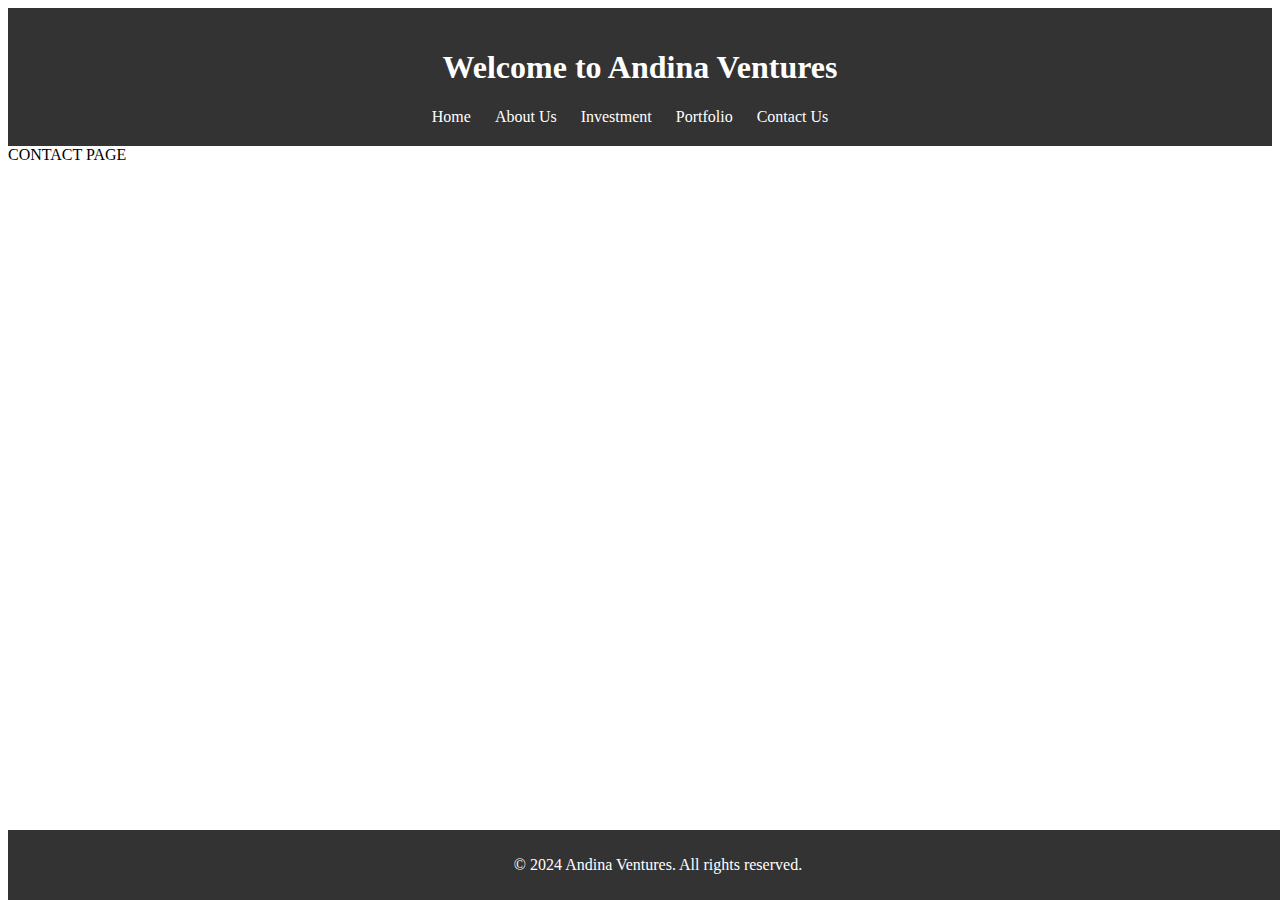
==== contact.html @ e3d5963a "Create contact.html" ====
<!DOCTYPE html>
<html lang="en">
<head>
    <meta charset="UTF-8">
    <meta name="viewport" content="width=device-width, initial-scale=1.0">
    <title>Andina Ventures</title>
    <link rel="stylesheet" href="styles.css">
</head>
<body>
    <header>
        <h1>Welcome to Andina Ventures</h1>
        <nav>
            <ul>
                <li><a href="index.html">Home</a></li>
                <li><a href="about.html">About Us</a></li>
                <li><a href="investment.html">Investment</a></li>
                <li><a href="portfolio.html">Portfolio</a></li>
                <li><a href="contact.html">Contact Us</a></li>
            </ul>
        </nav>
    </header>

    <div> <!-- CHAGNE TEXT BETWEEN THIS TWO "DIV" TAGS -->
        CONTACT PAGE
    </div>
    <section class="banner">
        <!-- Homepage Banner Content -->
    </section>

    <footer>
        <p>&copy; 2024 Andina Ventures. All rights reserved.</p>
    </footer>
</body>
</html>
---- styles.css ----
css
/* styles.css */
body {
    font-family: Arial, sans-serif;
    margin: 0;
    padding: 0;
}

header {
    background-color: #333;
    color: #fff;
    padding: 20px;
    text-align: center;
}

nav ul {
    list-style-type: none;
    margin: 0;
    padding: 0;
}

nav ul li {
    display: inline;
    margin-right: 20px;
}

nav ul li a {
    color: #fff;
    text-decoration: none;
}

.banner {
    background-image: url('https://pixabay.com/illustrations/banner-header-binary-zero-one-904887/');
    background-size: cover;
    height: 400px;
}

footer {
    background-color: #333;
    color: #fff;
    text-align: center;
    padding: 10px;
    position: fixed;
    bottom: 0;
    width: 100%;
}
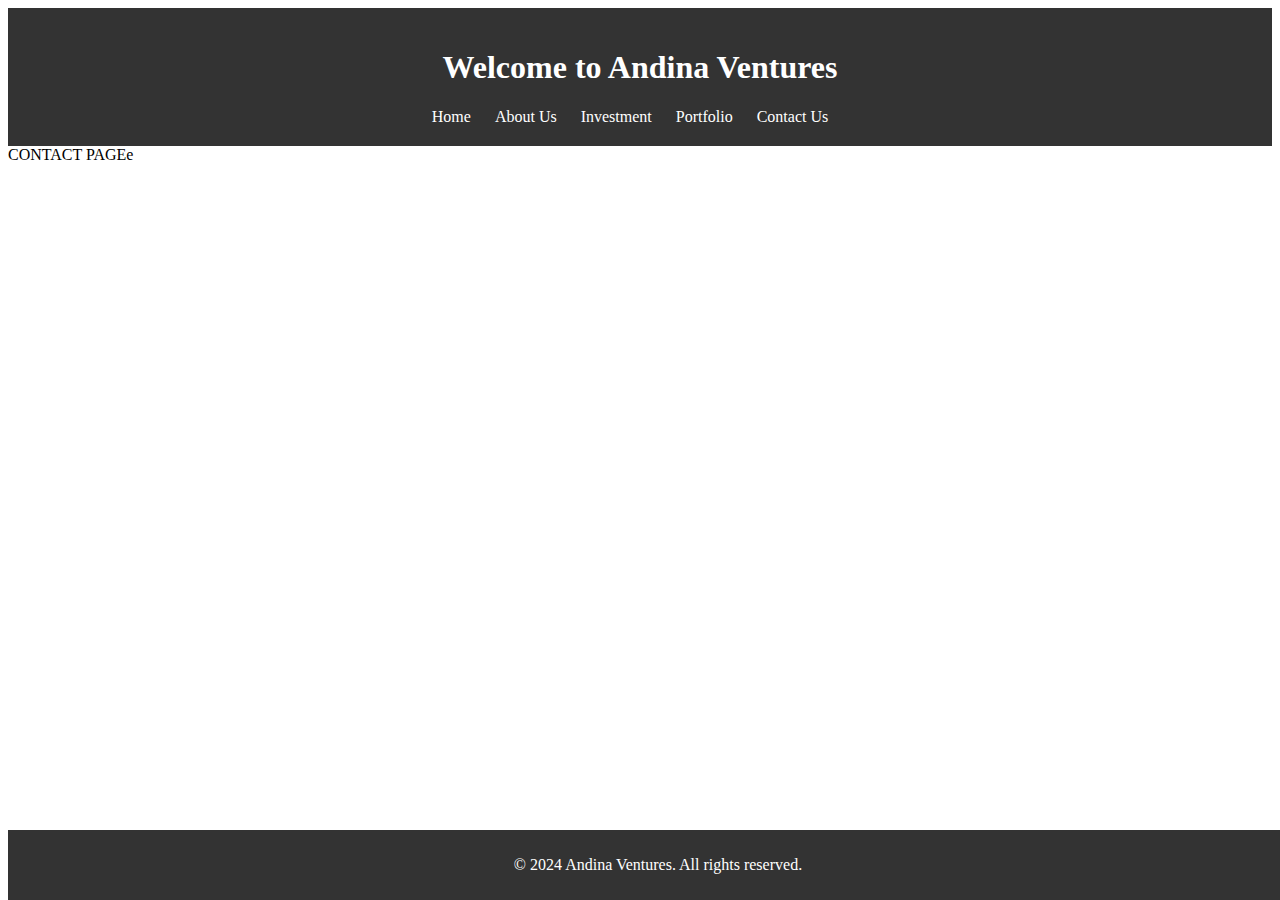
==== commit 13e8e938: "Update contact.html" ====
--- a/contact.html
+++ b/contact.html
@@ -21,7 +21,7 @@
     </header>
 
     <div> <!-- CHAGNE TEXT BETWEEN THIS TWO "DIV" TAGS -->
-        CONTACT PAGE
+        CONTACT PAGEe
     </div>
     <section class="banner">
         <!-- Homepage Banner Content -->
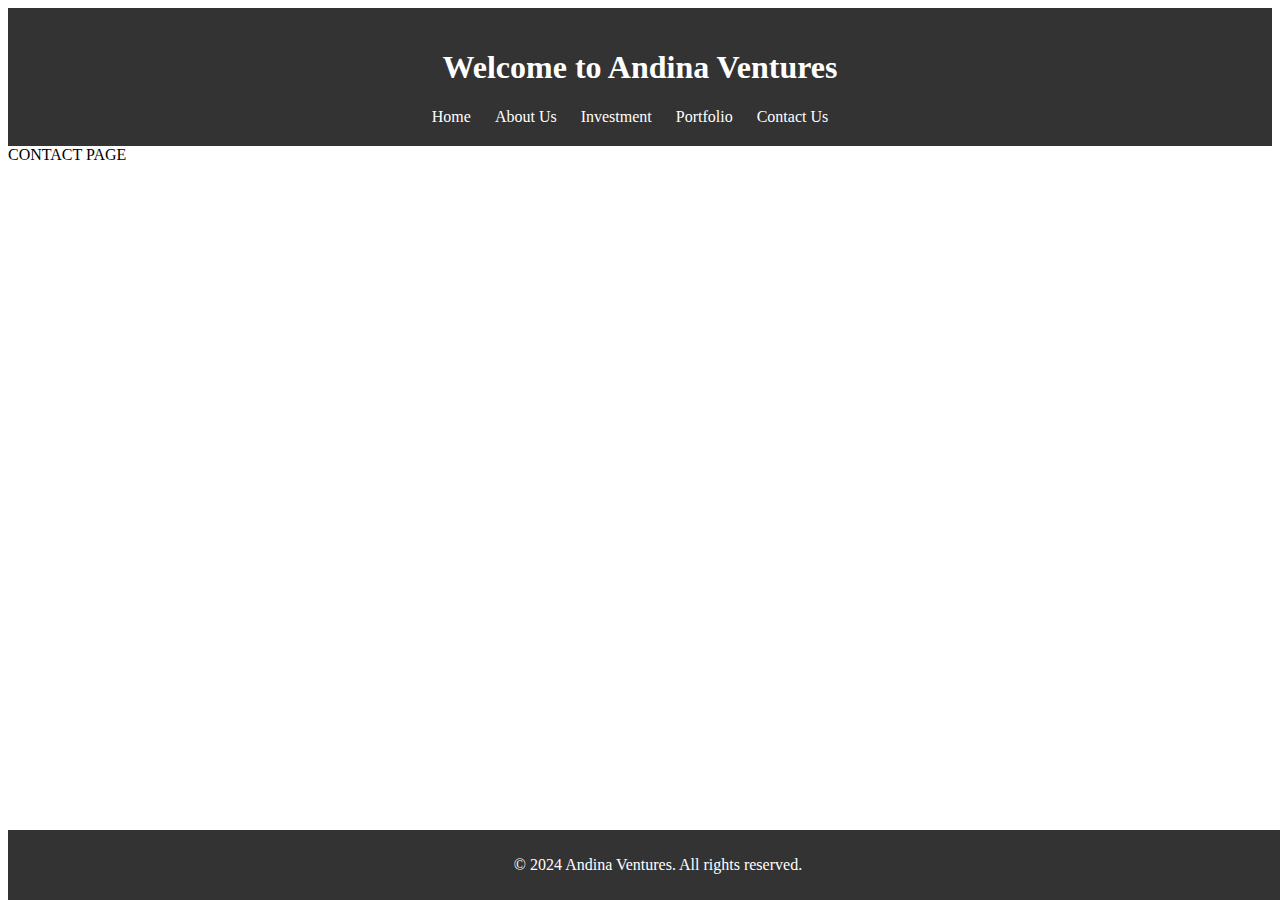
==== commit 1d485869: "Update contact.html" ====
--- a/contact.html
+++ b/contact.html
@@ -21,7 +21,7 @@
     </header>
 
     <div> <!-- CHAGNE TEXT BETWEEN THIS TWO "DIV" TAGS -->
-        CONTACT PAGEe
+        CONTACT PAGE
     </div>
     <section class="banner">
         <!-- Homepage Banner Content -->
